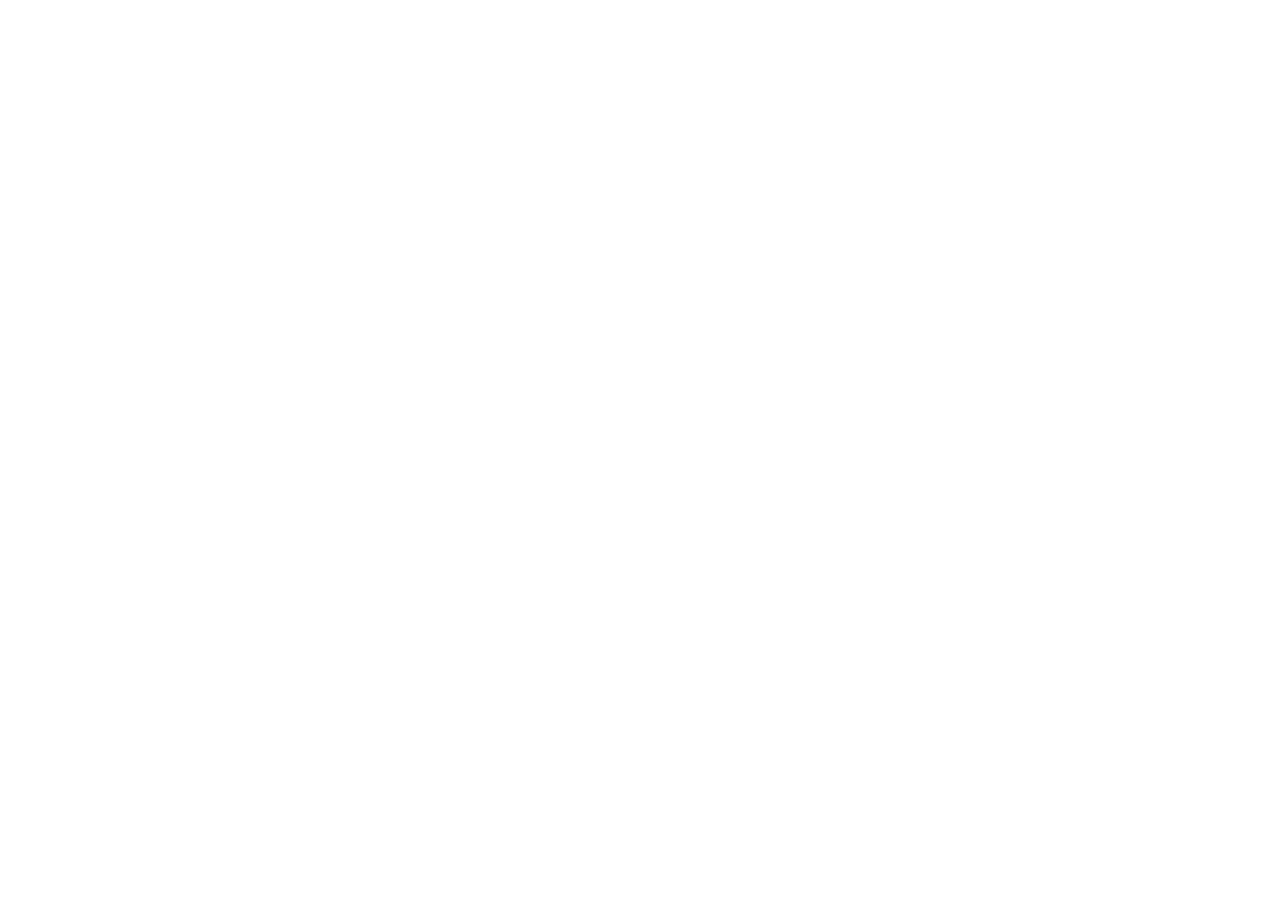
==== articles.html @ 5ed0fffc "added HTML structure to files" ====
<!DOCTYPE html>
<html lang="en">
<head>
    <meta charset="UTF-8">
    <meta name="viewport" content="width=device-width, initial-scale=1.0">
    <title>Articles</title>
</head>
<body>
    
</body>
</html>
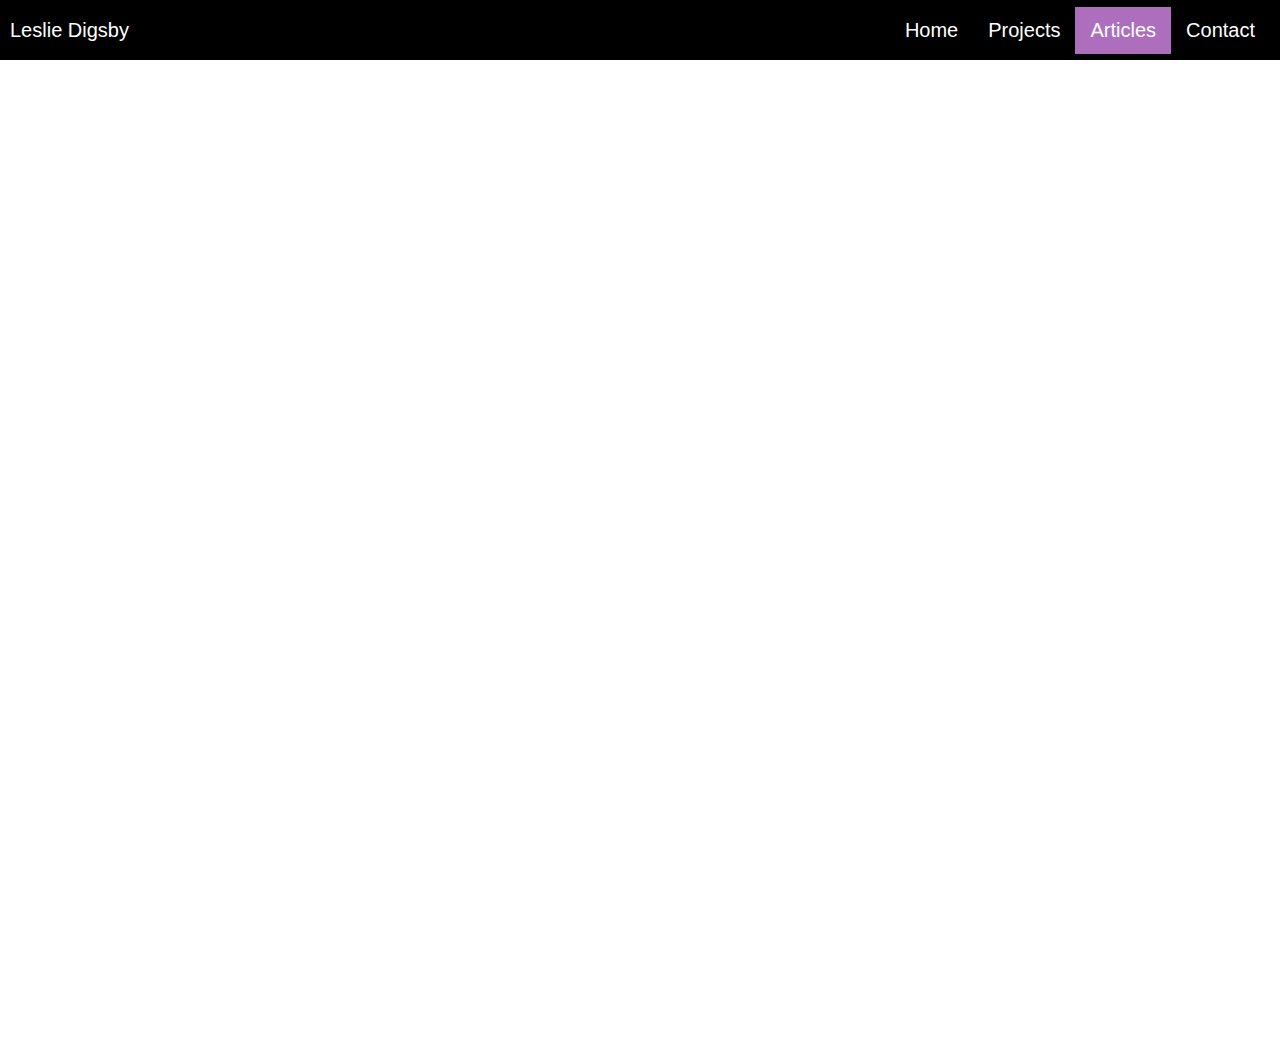
==== commit e275d36f: "added navbar to other pages and tweaked CSS of main middle section of home page" ====
--- a/articles.html
+++ b/articles.html
@@ -3,9 +3,20 @@
 <head>
     <meta charset="UTF-8">
     <meta name="viewport" content="width=device-width, initial-scale=1.0">
+    <link rel="stylesheet" href="style.css">
     <title>Articles</title>
 </head>
 <body>
-    
+    <header>
+        <div class="nav-bar">
+            <p>Leslie Digsby</p>
+            <a href="index.html">Home</a>
+            <a href="projects.html">Projects</a>
+            <a class="active" href="articles.html">Articles</a>
+            <a href="contact.html">Contact</a>
+        </div>
+    </header>
+
+    <script src="index.js"></script>
 </body>
 </html>--- a/style.css
+++ b/style.css
@@ -0,0 +1,233 @@
+body {
+    height: 1000px;
+    font-family: "Space Grotesk", sans-serif;
+    padding-left: 250px;
+    padding-right: 0;
+    margin: 0;
+    padding-top: 50px;
+}
+
+main {
+    padding-left: 30px;
+    padding-right: 0;
+    margin: 0; 
+}
+
+.nav-bar {
+    background-color: black;
+    overflow: hidden;
+    display: flex;
+    align-items: center;
+    margin: 0;
+    padding-right: 10px;
+    position: fixed;
+    height: 60px;
+    top: 0;
+    left: 0;
+    right: 0;
+    z-index: 100;
+}
+
+.nav-bar p {
+    color: white;
+    font-size: 20px;
+    width: 450px;
+    display: flex;
+    flex: 1;
+    margin-left: 10px;
+}
+
+.nav-bar a {
+    float: right;
+    color: white;
+    text-align: center;
+    padding: 12px 15px;
+    text-decoration: none;
+    font-size: 20px;
+}
+
+.nav-bar a:hover {
+    background-color: lightslategray;
+}
+
+.nav-bar a.active {
+    background-color: rgb(174, 110, 190);
+}
+
+.sidebar {
+    height: 100%;
+    width: 250px;
+    position: fixed;
+    top: 60px;
+    left: 0;
+    background-color: rgb(71, 71, 71);
+    padding-left: 15px;
+    padding-right: 15px;
+}
+
+.sidebar-name, .sidebar-title {
+    color: white;
+    font-size: 25px;
+    font-weight: bold;
+    text-align: center;
+}
+
+.sidebar-nav {
+    margin-bottom: 8px;
+}
+
+.sidebar-nav-a {
+    color: white;
+    text-align: center;
+    padding: 5px 5px;
+    text-decoration: none;
+    font-size: 13px;
+    font-weight: bold;
+}
+
+
+.sidebar a:hover {
+    background-color: lightslategray;
+}
+
+.projects-a-container {
+    display: grid;
+    grid-template-columns: auto auto;
+    margin: 0;
+    padding: 0;
+}
+
+.sidebar-proj-a {
+    color: white;
+    text-align: center;
+    margin: 8px 8px;
+    padding: 8px 8px;
+    text-decoration: none;
+    font-size: 15px;
+}
+
+.sidebar-title {
+    color: rgb(145, 145, 145);
+    font-size: 20px;
+    font-weight: bold;
+    padding: 0;
+    margin: 0;
+}
+
+.sidebar-descriptors {
+    font-size: 12px;
+    color: white;
+}
+
+.main-section-container {
+    display: flex;
+    flex-direction: row;
+    width: 100%;
+    align-items: start;
+    justify-content: space-evenly;
+    margin-top: 0;
+    border: solid;
+    margin-left: 1px;
+    margin-right: 5px;
+}
+
+.main-titles {
+    font-size: 25px;
+    font-weight: bold;
+    text-align: center;
+    padding: 5px;
+}
+
+.main-top-section {
+    height: 300px;
+    width: 100%;
+    background-color: rgb(195, 195, 195);
+    display: flex;
+    align-items: center;
+    justify-content: center;
+    font-size: 40px;
+    font-weight: bold;
+
+}
+
+.main-left-section {
+    display: flex;
+    flex-direction: column;
+    max-width: 500px;
+    min-width: 300px;
+    border-right: solid;
+}
+
+.main-left-section p {
+    text-align: center;
+}
+
+.main-left-section a {
+    text-decoration: none;
+    color: black;
+    text-align: center;
+    margin-top: 20px;
+    margin-bottom: 20px;
+}
+
+.main-left-section a:hover{
+    text-decoration: underline;
+}
+
+.main-middle-section {
+    display: flex;
+    flex-direction: column;
+    height: 100%;
+}
+
+.container-2 a {
+    text-decoration: none;
+    color: black;
+}
+
+.container-2-a {
+    text-align: center;
+}
+
+.container-2 a:hover {
+    text-decoration: underline;
+}
+
+.container-1 {
+    max-width: 500px;
+    min-width: 300px;
+    border-bottom: solid;
+}
+
+.container-2 {
+    max-width: 500px;
+    min-width: 300px;
+}
+
+.container-1 p, .container-2 p {
+    text-align: center;
+}
+
+.main-right-container {
+    max-width: 500px;
+    min-width: 300px;
+    padding-right: 5px;
+    border-left: solid;
+    text-align: left;
+}
+
+.main-school {
+    margin: 12px;
+}
+
+.copyright-container {
+    position: fixed;
+    bottom: 0;
+    left: 50%;
+}
+
+.copyright-p {
+    text-align: center;
+    width: auto;
+}
+
